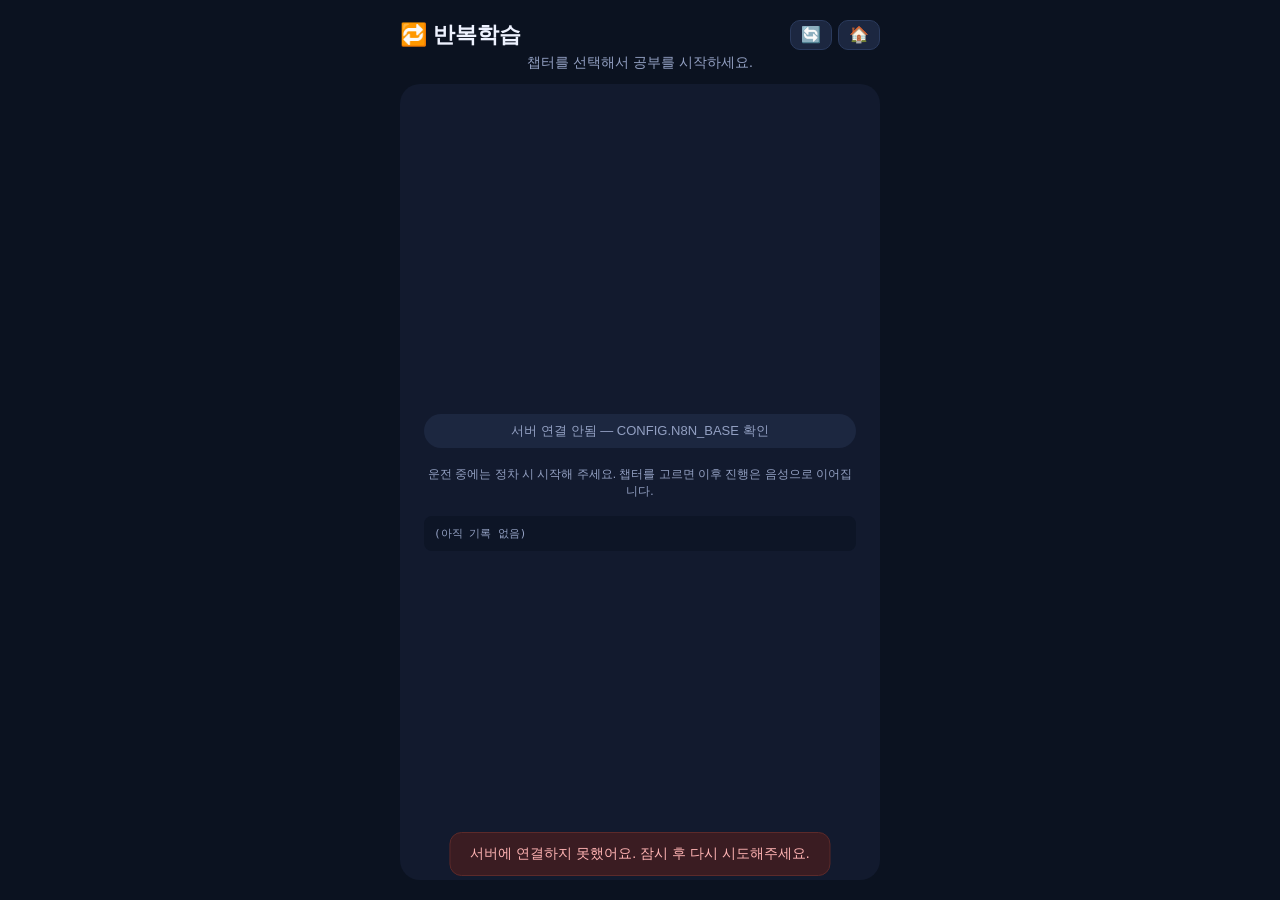
==== index.html @ 83176185 "feat: 챕터 선택 학습 + 셔플 복습으로 전면 개편 - 홈 화면: SM-2 자동 신규학습/복습 큰 버튼 대신 챕터(학습자료) 목록을 보여줌 - 챕터 화면: 드롭다운으로 문장을 " ====
<!DOCTYPE html>
<html lang="ko">
<head>
<meta charset="UTF-8">
<meta name="viewport" content="width=device-width, initial-scale=1, viewport-fit=cover">
<title>반복학습</title>
<link rel="stylesheet" href="style.css?v=20260823d">
</head>
<body>
<div id="app">
  <div class="top">
    <div class="top-row">
      <h1>🔁 반복학습</h1>
      <div class="top-actions">
        <button id="btnChapterReview" title="이 챕터 복습" style="display:none;">🔁</button>
        <button id="btnRefresh" title="새로고침">🔄</button>
        <button id="btnHome" title="홈으로">🏠</button>
      </div>
    </div>
    <p id="topSubtitle">챕터를 선택해서 공부를 시작하세요.</p>
  </div>

  <div class="card" id="card">
    <div id="view-home">
      <div class="chapter-list" id="chapterListWrap"></div>
      <p class="small-note" style="margin-top:18px;">운전 중에는 정차 시 시작해 주세요. 챕터를 고르면 이후 진행은 음성으로 이어집니다.</p>
      <div id="debugPanel" style="margin-top:16px; text-align:left; max-height:120px; overflow-y:auto; font-family:monospace; font-size:11px; color:var(--muted); background:#0d1526; padding:10px; border-radius:8px; white-space:pre-wrap; width:100%;"></div>
    </div>
  </div>

  <div class="footer-controls" id="footerControls" style="display:none;">
    <button id="btnRepeat"><span class="fc-icon">🔁</span><span class="fc-label">반복</span></button>
    <button id="btnNext"><span class="fc-icon">⏭</span><span class="fc-label">다음</span></button>
    <button id="btnPrevTurn"><span class="fc-icon">⏮</span><span class="fc-label">이전대화</span></button>
    <button id="btnPause"><span class="fc-icon">⏸</span><span class="fc-label">일시정지</span></button>
    <button id="btnStop" class="stop"><span class="fc-icon">⏹</span><span class="fc-label">종료</span></button>
  </div>

  <p class="small-note" id="voiceHint" style="display:none;">문장 5번 연습이 끝나면 물어봐요: "다음문장" · "지금문장" · "연습종료" (버튼으로도 가능)</p>
</div>

<div class="toast" id="toast"></div>

<script src="srs-utils.js?v=20260823"></script>
<script src="app.js?v=20260824a"></script>
</body>
</html>
---- style.css ----
:root{
  --bg:#0b1220; --card:#121a2e; --accent:#3ea6ff; --accent2:#37d67a;
  --text:#eef2ff; --muted:#93a0c2; --danger:#ff5d5d; --warn:#ffb545;
}
*{box-sizing:border-box;}
html,body{
  margin:0; padding:0; min-height:100%; background:var(--bg); color:var(--text);
  font-family:-apple-system,BlinkMacSystemFont,"Apple SD Gothic Neo","Noto Sans KR",sans-serif;
  overscroll-behavior-y: contain;
}
#app{ display:flex; flex-direction:column; min-height:100vh; padding:20px; max-width:520px; margin:0 auto; }
.top{ text-align:center; margin-bottom:12px; }
.top-row{ display:flex; align-items:center; justify-content:space-between; gap:8px; }
.top h1{ font-size:22px; margin:0 0 4px; }
.top p{ color:var(--muted); font-size:14px; margin:0; }
.top-actions{ display:flex; gap:6px; margin-bottom:4px; }
.top-actions button{
  background:#1c2740; color:var(--text); border:1px solid #2a3a5c; border-radius:10px;
  padding:6px 10px; font-size:16px; line-height:1; cursor:pointer;
}
.card{
  background:var(--card); border-radius:20px; padding:24px; flex:1;
  display:flex; flex-direction:column; align-items:center; justify-content:center;
  gap:16px; text-align:center;
}
.status-dot{ width:12px; height:12px; border-radius:50%; background:var(--muted); display:inline-block; margin-right:8px; }
.status-dot.listening{ background:var(--accent2); box-shadow:0 0 0 6px rgba(55,214,122,.2); }
.status-dot.speaking{ background:var(--accent); box-shadow:0 0 0 6px rgba(62,166,255,.2); }
.status-line{ font-size:14px; color:var(--muted); }
.phase-tag{ font-size:13px; font-weight:700; padding:4px 12px; border-radius:999px; }
.phase-tag.new{ color:var(--accent2); background:#12331f; }
.phase-tag.review{ color:var(--accent); background:#132038; }
.subject-tag{ font-size:12px; color:var(--muted); }
.question{ font-size:15px; font-weight:600; line-height:1.4; color:var(--muted); }
.hint{ font-size:14px; color:var(--accent2); }
.heard{ font-size:15px; color:var(--text); background:#1c2740; padding:10px 16px; border-radius:12px; min-height:20px; width:100%; }
.feedback{ font-size:16px; font-weight:700; padding:10px 16px; border-radius:12px; width:100%; }
.feedback.correct{ background:#12331f; color:var(--accent2); }
.feedback.incorrect{ background:#331a1a; color:var(--danger); }
.pron-tip{ font-size:14px; color:var(--warn); background:#332a1a; padding:8px 14px; border-radius:10px; width:100%; }
#startNewBtn, #startReviewBtn, .bigbtn{
  width:150px; height:150px; border-radius:50%; border:none;
  font-size:17px; font-weight:800; cursor:pointer;
}
#startNewBtn{ background:linear-gradient(145deg, var(--accent2), #1e9a53); color:#04231a; box-shadow:0 10px 30px rgba(55,214,122,.3); }
#startReviewBtn{ background:linear-gradient(145deg, var(--accent), #1c6fb0); color:#fff; box-shadow:0 10px 30px rgba(62,166,255,.35); }
#startNewBtn:active, #startReviewBtn:active{ transform:scale(0.97); }
.modepick{ display:flex; gap:16px; justify-content:center; flex-wrap:wrap; margin-top:8px; }
.stat-row{ display:flex; gap:10px; justify-content:center; flex-wrap:wrap; margin-top:14px; }
.stat-chip{ background:#1c2740; color:var(--muted); padding:8px 14px; border-radius:999px; font-size:13px; }
.footer-controls{ display:flex; justify-content:center; gap:8px; margin-top:14px; flex-wrap:wrap; }
.footer-controls button{
  background:#1c2740; color:var(--text); border:1px solid #2a3a5c; border-radius:14px;
  padding:10px 8px; min-width:64px;
  display:flex; flex-direction:column; align-items:center; justify-content:center; gap:3px;
}
.footer-controls .fc-icon{ font-size:19px; line-height:1; }
.footer-controls .fc-label{ font-size:11px; line-height:1; white-space:nowrap; }
.footer-controls button.stop{ background:#3a1c22; border-color:#5c2a2a; color:var(--danger); }
.small-note{ font-size:12px; color:var(--muted); text-align:center; margin-top:10px; }
.toast{
  position:fixed; left:50%; bottom:24px; transform:translateX(-50%) translateY(20px);
  background:#1c2740; color:var(--text); padding:12px 20px; border-radius:12px;
  font-size:14px; opacity:0; pointer-events:none; transition:opacity .2s, transform .2s;
  max-width:90%; text-align:center; border:1px solid #2a3a5c; z-index:50;
}
.toast.show{ opacity:1; transform:translateX(-50%) translateY(0); }
.toast.show.error{ border-color:#5c2a2a; background:#3a1c22; color:#ffb3b3; }
.answer{ font-size:26px; font-weight:800; line-height:1.35; color:#ffffff; background:#132038; padding:14px 16px; border-radius:12px; width:100%; }
.rate-row{ display:flex; gap:6px; justify-content:center; margin-bottom:4px; }
.rate-btn{ background:#1c2740; color:var(--muted); border:1px solid #2a3a5c; border-radius:10px; padding:6px 10px; font-size:12px; cursor:pointer; }
.rate-btn.active{ background:var(--accent); color:#04182b; border-color:var(--accent); font-weight:700; }
.footer-controls button.paused{ background:#332a1a; border-color:#5c4a2a; color:var(--warn); }
.chapter-list{ display:flex; flex-direction:column; gap:10px; width:100%; }
.chapter-item{
  background:#1c2740; border:1px solid #2a3a5c; border-radius:14px; padding:16px 18px;
  display:flex; justify-content:space-between; align-items:center; width:100%;
  color:var(--text); font-family:inherit; cursor:pointer; text-align:left;
}
.chapter-item:active{ transform:scale(0.98); }
.chapter-item .chapter-title{ font-size:17px; font-weight:700; }
.chapter-item .chapter-count{ font-size:13px; color:var(--muted); white-space:nowrap; margin-left:12px; }
.chapter-select{
  width:100%; background:#1c2740; color:var(--text); border:1px solid #2a3a5c; border-radius:12px;
  padding:10px 12px; font-size:14px; font-family:inherit;
}
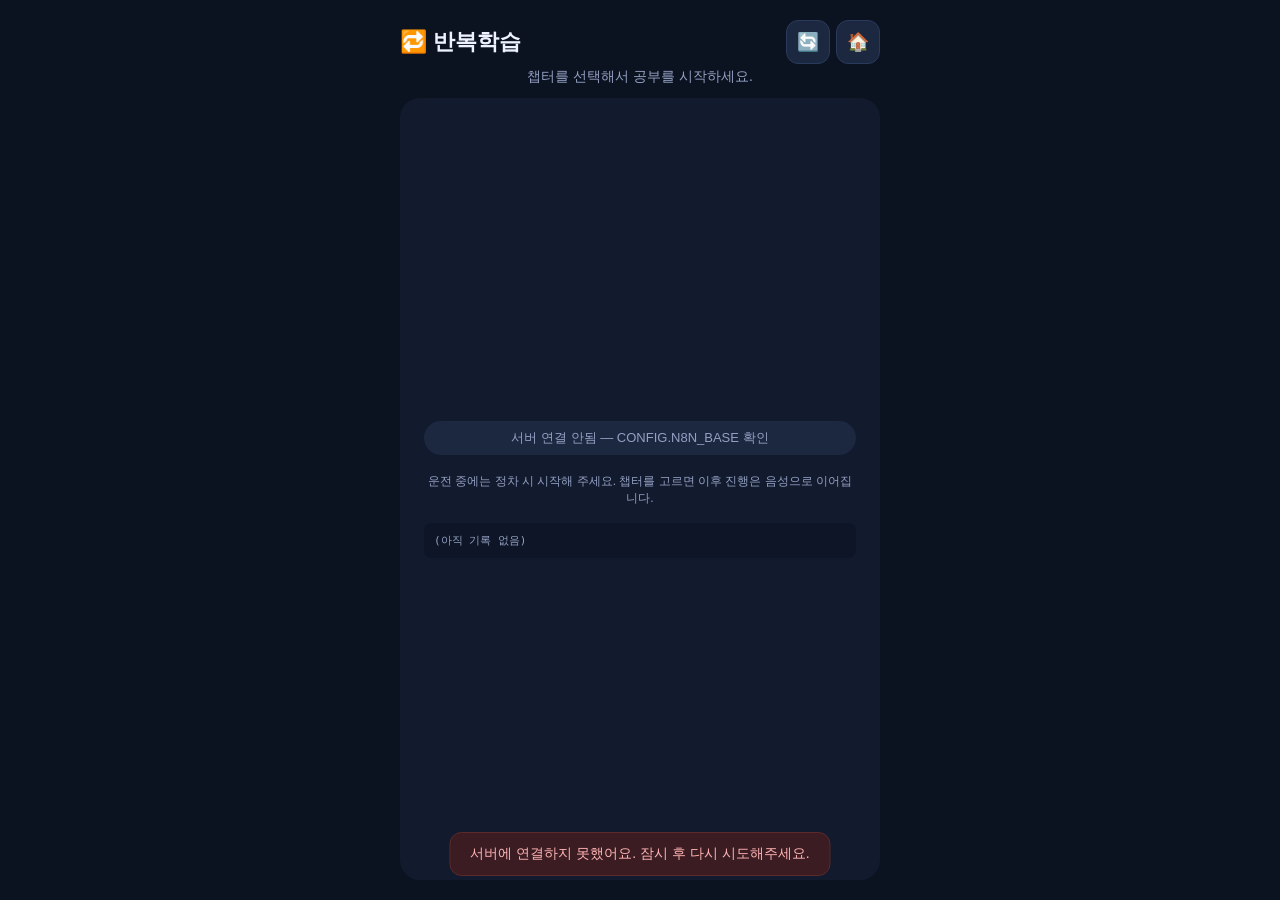
==== commit ace43938: "홈 화면: 시안 A(리파인드 다크) 적용 - 챕터 카드 좌측 상태바, 44px 아이콘 버튼 Co-Authored-By: Claude Sonnet 5 <noreply@anthropi" ====
--- a/index.html
+++ b/index.html
@@ -4,7 +4,7 @@
 <meta charset="UTF-8">
 <meta name="viewport" content="width=device-width, initial-scale=1, viewport-fit=cover">
 <title>반복학습</title>
-<link rel="stylesheet" href="style.css?v=20260823d">
+<link rel="stylesheet" href="style.css?v=20260826a">
 </head>
 <body>
 <div id="app">
@@ -30,8 +30,8 @@
 
   <div class="footer-controls" id="footerControls" style="display:none;">
     <button id="btnRepeat"><span class="fc-icon">🔁</span><span class="fc-label">반복</span></button>
+    <button id="btnPrevTurn"><span class="fc-icon">⏮</span><span class="fc-label">이전</span></button>
     <button id="btnNext"><span class="fc-icon">⏭</span><span class="fc-label">다음</span></button>
-    <button id="btnPrevTurn"><span class="fc-icon">⏮</span><span class="fc-label">이전대화</span></button>
     <button id="btnPause"><span class="fc-icon">⏸</span><span class="fc-label">일시정지</span></button>
     <button id="btnStop" class="stop"><span class="fc-icon">⏹</span><span class="fc-label">종료</span></button>
   </div>
@@ -42,6 +42,6 @@
 <div class="toast" id="toast"></div>
 
 <script src="srs-utils.js?v=20260823"></script>
-<script src="app.js?v=20260824a"></script>
+<script src="app.js?v=20260826a"></script>
 </body>
 </html>
--- a/style.css
+++ b/style.css
@@ -15,8 +15,9 @@
 .top p{ color:var(--muted); font-size:14px; margin:0; }
 .top-actions{ display:flex; gap:6px; margin-bottom:4px; }
 .top-actions button{
-  background:#1c2740; color:var(--text); border:1px solid #2a3a5c; border-radius:10px;
-  padding:6px 10px; font-size:16px; line-height:1; cursor:pointer;
+  background:#1c2740; color:var(--text); border:1px solid #2a3a5c; border-radius:12px;
+  width:44px; height:44px; font-size:18px; line-height:1; cursor:pointer;
+  display:flex; align-items:center; justify-content:center;
 }
 .card{
   background:var(--card); border-radius:20px; padding:24px; flex:1;
@@ -48,7 +49,10 @@
 .modepick{ display:flex; gap:16px; justify-content:center; flex-wrap:wrap; margin-top:8px; }
 .stat-row{ display:flex; gap:10px; justify-content:center; flex-wrap:wrap; margin-top:14px; }
 .stat-chip{ background:#1c2740; color:var(--muted); padding:8px 14px; border-radius:999px; font-size:13px; }
-.footer-controls{ display:flex; justify-content:center; gap:8px; margin-top:14px; flex-wrap:wrap; }
+.footer-controls{
+  display:flex; justify-content:center; gap:8px; margin-top:14px; flex-wrap:wrap;
+  position:sticky; bottom:0; background:var(--bg); padding:10px 0 4px; z-index:20;
+}
 .footer-controls button{
   background:#1c2740; color:var(--text); border:1px solid #2a3a5c; border-radius:14px;
   padding:10px 8px; min-width:64px;
@@ -73,13 +77,15 @@
 .footer-controls button.paused{ background:#332a1a; border-color:#5c4a2a; color:var(--warn); }
 .chapter-list{ display:flex; flex-direction:column; gap:10px; width:100%; }
 .chapter-item{
-  background:#1c2740; border:1px solid #2a3a5c; border-radius:14px; padding:16px 18px;
-  display:flex; justify-content:space-between; align-items:center; width:100%;
+  background:#1c2740; border:1px solid #2a3a5c; border-left:4px solid var(--accent2); border-radius:14px; padding:16px 18px;
+  display:flex; justify-content:space-between; align-items:center; gap:10px; width:100%;
   color:var(--text); font-family:inherit; cursor:pointer; text-align:left;
 }
 .chapter-item:active{ transform:scale(0.98); }
+.chapter-item .chapter-info{ display:flex; flex-direction:column; gap:4px; min-width:0; }
 .chapter-item .chapter-title{ font-size:17px; font-weight:700; }
-.chapter-item .chapter-count{ font-size:13px; color:var(--muted); white-space:nowrap; margin-left:12px; }
+.chapter-item .chapter-count{ font-size:13px; color:var(--muted); white-space:nowrap; }
+.chapter-item .chapter-chevron{ flex-shrink:0; color:var(--muted); }
 .chapter-select{
   width:100%; background:#1c2740; color:var(--text); border:1px solid #2a3a5c; border-radius:12px;
   padding:10px 12px; font-size:14px; font-family:inherit;
